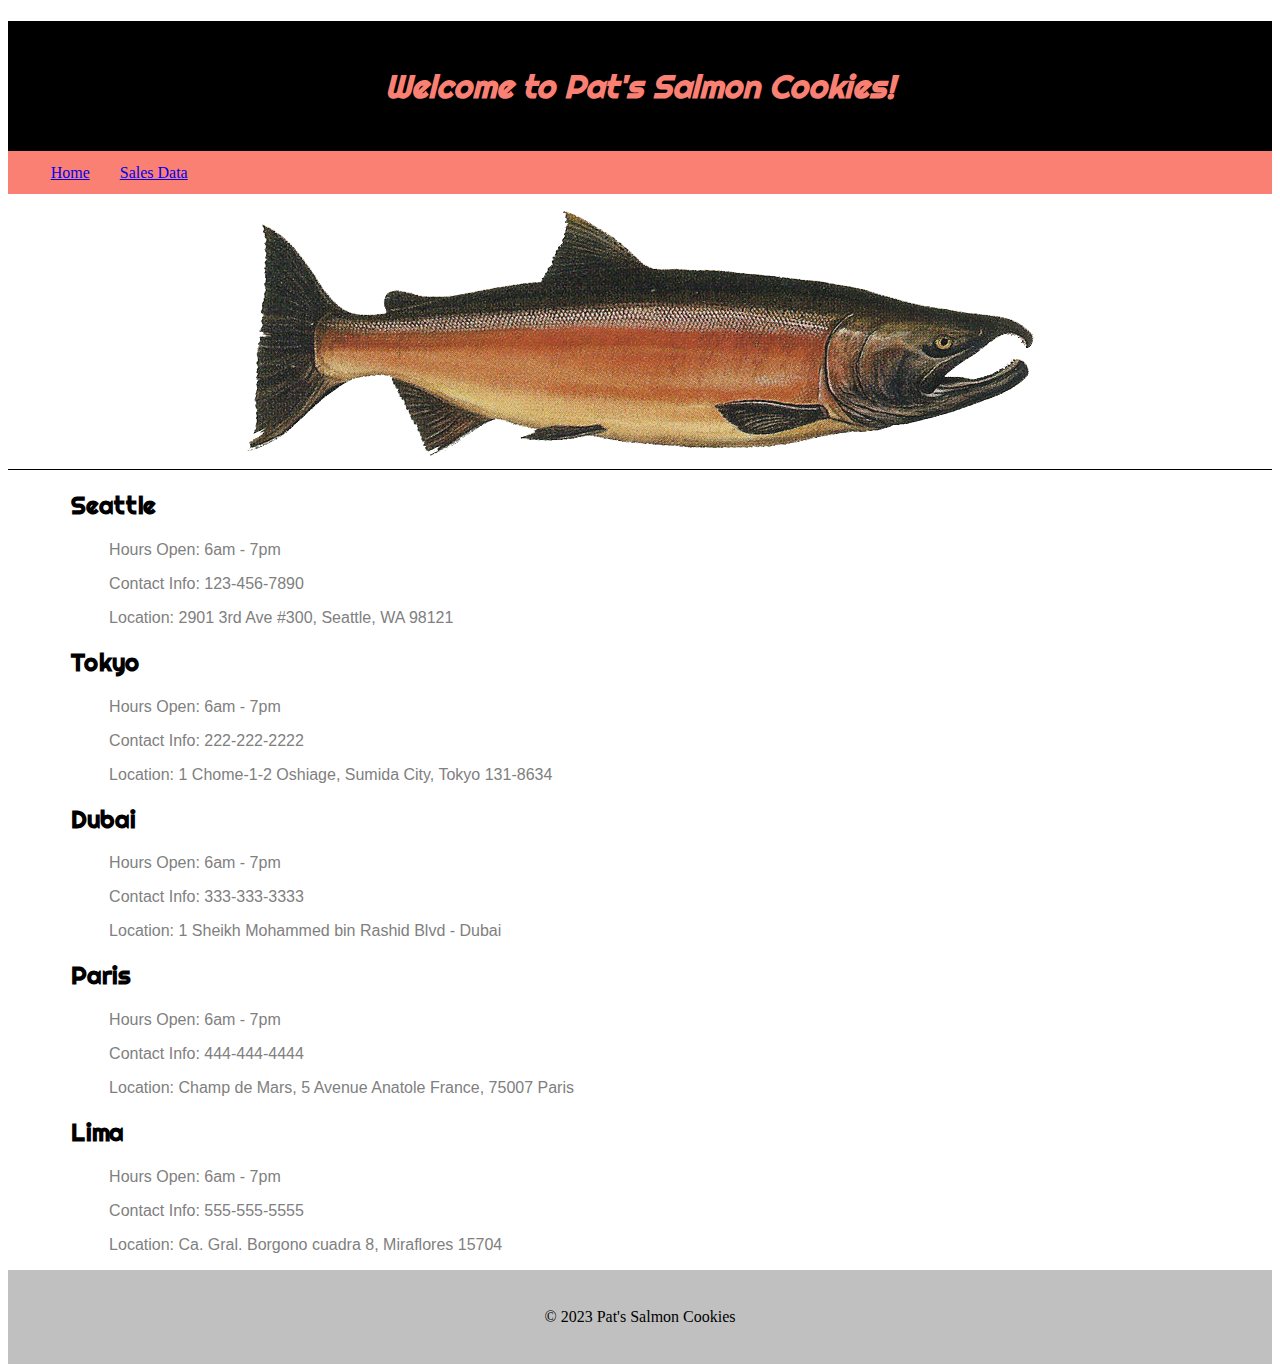
==== index.html @ 1899c73a "make intial version" ====
<!DOCTYPE html>
<html lang="en">
  <head>
    <meta charset="UTF-8">
    <meta name="viewport" content="width=device-width, initial-scale=1.0">
    <meta http-equiv="X-UA-Compatible" content="ie=edge">
    <title>Pat's Salmnon Cookies</title>
    <link rel="stylesheet" href="./style.css">
    <link rel="preconnect" href="https://fonts.googleapis.com">
    <link rel="preconnect" href="https://fonts.gstatic.com" crossorigin>
    <link href="https://fonts.googleapis.com/css2?family=Righteous&display=swap" rel="stylesheet">
    <link rel="icon" href="./favicon.ico" type="image/x-icon">
    <script src="app.js"></script>
  </head>
  <body onload="sales()">
    <header>
      <h1>Welcome to Pat's Salmon Cookies!</h1>
      <nav>
        <ul>
          <li><a class = "home" href ="#home">Home</a></li>
          <li><a class = "sales_data" href ="#sakes">Sales Data</a></li>
        </ul>
      </nav>
    </header>
    <main>
      <div class ="image">  
        <img src="salmon.png" alt="Salmon Logo">
      </div>

      <div id="seattle">
        <h2 class="location">Seattle</h2>
        <p>Hours Open: 6am - 7pm</p>
        <p>Contact Info: 123-456-7890</p>
        <p>Location: 2901 3rd Ave #300, Seattle, WA 98121</p>
      </div>

      <div id="tokyo">
        <h2 class="location">Tokyo</h2>
        <p>Hours Open: 6am - 7pm</p>
        <p>Contact Info: 222-222-2222</p>
        <p>Location: 1 Chome-1-2 Oshiage, Sumida City, Tokyo 131-8634</p>
      </div>

      <div id="dubai">
        <h2 class="location">Dubai</h2>
        <p>Hours Open: 6am - 7pm</p>
        <p>Contact Info: 333-333-3333</p>
        <p>Location: 1 Sheikh Mohammed bin Rashid Blvd - Dubai</p>
      </div>

      <div id="paris">
        <h2 class="location">Paris</h2>
        <p>Hours Open: 6am - 7pm</p>
        <p>Contact Info: 444-444-4444</p>
        <p>Location: Champ de Mars, 5 Avenue Anatole France, 75007 Paris</p>
      </div>

      <div id="lima">
        <h2 class="location">Lima</h2>
        <p>Hours Open: 6am - 7pm</p>
        <p>Contact Info: 555-555-5555</p>
        <p>Location: Ca. Gral. Borgono cuadra 8, Miraflores 15704</p>
      </div>
    </main>

    <footer>
      &#169; 2023 Pat's Salmon Cookies
    </footer>
  </body>
</html>
---- style.css ----
.righteous-regular {
    font-family: "Righteous", sans-serif;
    font-weight: 400;
    font-style: normal;
  }
  
h1 {
    text-align: center;
    font-family: 'Righteous',sans-serif;
    font-style: italic;
    color: #F98072;
    padding-top: 2cap;
    padding-bottom: 1cap;
}

h2 {
    font-family: 'Righteous',sans-serif;
    margin-left: 5%;
}

header {
    background-color:black;
}

ul {
    list-style-type: none;
    padding: 1%;
    overflow: hidden;
    background-color: #F98072;
    font-family: 'Georgia', 'Times New Roman', Times, serif;
}

li {
    float: left;
    padding-left: 30px;
    color:black;
}

main {
    font-family: Arial, Helvetica, sans-serif;
}

p {
    margin-left: 8%;
    color: gray;

}

img {
    display: block;
    margin-left: auto;
    margin-right: auto;
}

div.image {
    padding-bottom: 1%;
    border-bottom: 1px solid;
}

footer {
    background-color: silver;
    padding: 3%;
    text-align: center;
}
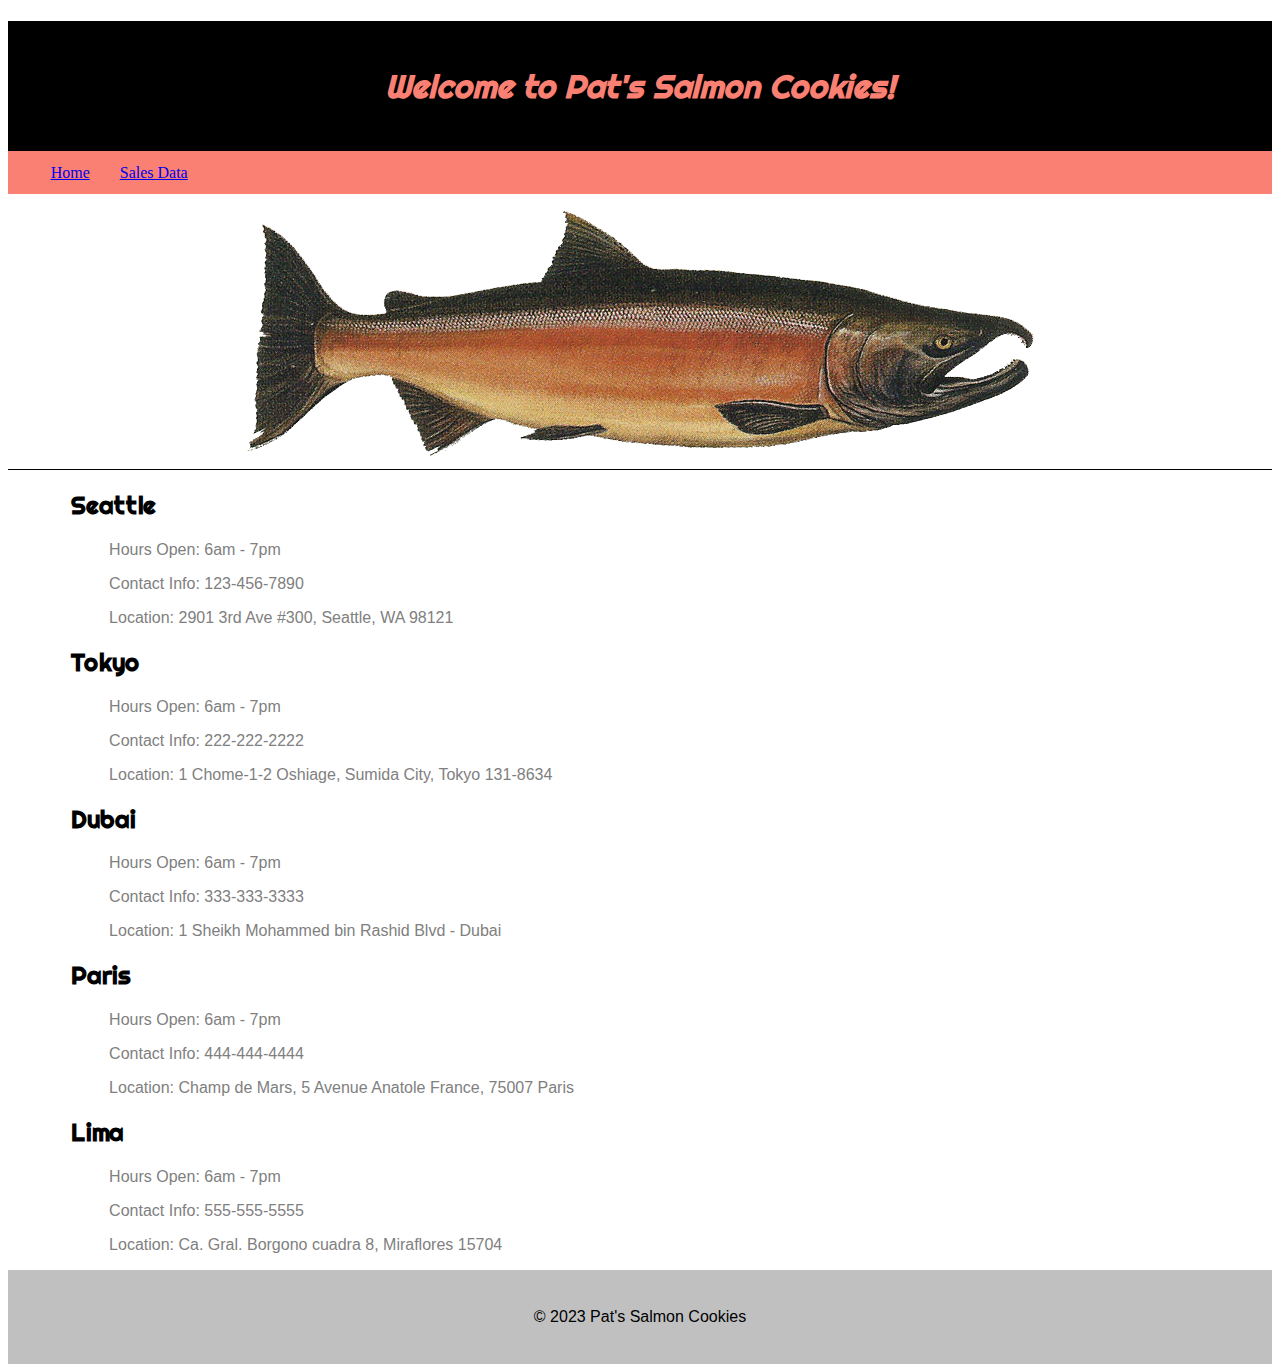
==== commit a6f00a36: "finished" ====
--- a/index.html
+++ b/index.html
@@ -12,13 +12,13 @@
     <link rel="icon" href="./favicon.ico" type="image/x-icon">
     <script src="app.js"></script>
   </head>
-  <body onload="sales()">
+  <body onload="store_data()">
     <header>
       <h1>Welcome to Pat's Salmon Cookies!</h1>
       <nav>
         <ul>
-          <li><a class = "home" href ="#home">Home</a></li>
-          <li><a class = "sales_data" href ="#sakes">Sales Data</a></li>
+          <li><a class = "home" href ="index.html">Home</a></li>
+          <li><a class = "sales_data" href ="sales.html">Sales Data</a></li>
         </ul>
       </nav>
     </header>
@@ -27,40 +27,8 @@
         <img src="salmon.png" alt="Salmon Logo">
       </div>
 
-      <div id="seattle">
-        <h2 class="location">Seattle</h2>
-        <p>Hours Open: 6am - 7pm</p>
-        <p>Contact Info: 123-456-7890</p>
-        <p>Location: 2901 3rd Ave #300, Seattle, WA 98121</p>
-      </div>
-
-      <div id="tokyo">
-        <h2 class="location">Tokyo</h2>
-        <p>Hours Open: 6am - 7pm</p>
-        <p>Contact Info: 222-222-2222</p>
-        <p>Location: 1 Chome-1-2 Oshiage, Sumida City, Tokyo 131-8634</p>
-      </div>
-
-      <div id="dubai">
-        <h2 class="location">Dubai</h2>
-        <p>Hours Open: 6am - 7pm</p>
-        <p>Contact Info: 333-333-3333</p>
-        <p>Location: 1 Sheikh Mohammed bin Rashid Blvd - Dubai</p>
-      </div>
-
-      <div id="paris">
-        <h2 class="location">Paris</h2>
-        <p>Hours Open: 6am - 7pm</p>
-        <p>Contact Info: 444-444-4444</p>
-        <p>Location: Champ de Mars, 5 Avenue Anatole France, 75007 Paris</p>
-      </div>
-
-      <div id="lima">
-        <h2 class="location">Lima</h2>
-        <p>Hours Open: 6am - 7pm</p>
-        <p>Contact Info: 555-555-5555</p>
-        <p>Location: Ca. Gral. Borgono cuadra 8, Miraflores 15704</p>
-      </div>
+      <div id ="store_info"></div>      
+      
     </main>
 
     <footer>
--- a/style.css
+++ b/style.css
@@ -36,7 +36,7 @@
     color:black;
 }
 
-main {
+body {
     font-family: Arial, Helvetica, sans-serif;
 }
 
@@ -63,3 +63,41 @@
     text-align: center;
 }
 
+th, td:last-child, table #tfooter {
+    color: white;
+    background-color: grey;
+    text-align: center;
+    border-style: none;
+    padding: 10px;
+    border-color: white;
+    font-weight: bold;
+}
+
+table, tr:not(:last-child) td:not(:last-child) {
+    margin-left: auto;
+    margin-right: auto;
+    margin-top: 2%;
+    margin-bottom: 2%;
+    border: 1px solid black;
+    border-collapse: collapse;
+    background-color: salmon;
+    padding: 10px;
+}
+
+legend {
+    margin-left: 3%;
+    margin-bottom: 1%;
+    font-family: 'Righteous',sans-serif;
+    color: salmon;    
+}
+
+label:first-of-type {
+    margin-left: 3%;
+}
+
+input[type=number] {
+    width: 5%;
+    margin-bottom: 5px;
+    margin-right: 10px;
+}
+
